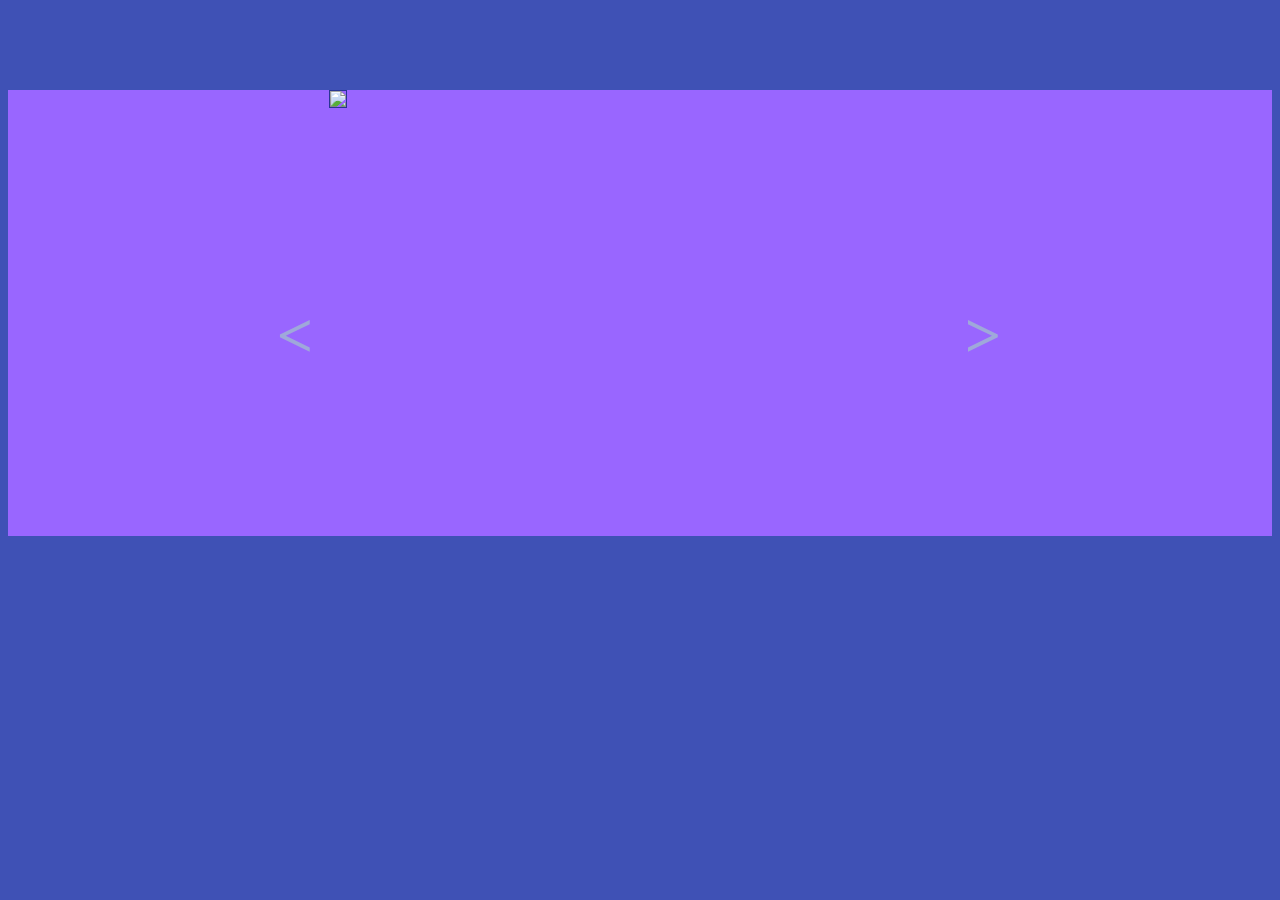
==== slideshow.html @ ff5d85be "s" ====
<!doctype html>

<html lang="en">
<head>
  <meta charset="utf-8">
  <link rel="shortcut icon" href="https://cdn4.iconfinder.com/data/icons/animals-15/512/Animals_Pinguin-512.png" type="image/x-icon">
  <title>Happy Birthday!</title>
  <meta name="description" content="Happy Birthday!">
  <meta name="author" content="SitePoint">
  <link rel="stylesheet" type="text/css" href="slideshow.css">
  <link rel="stylesheet" href="css/styles.css?v=1.0">

</head>

<body>
<div class="bg">
  <div class=container>
  <a href="#" class="arrowL">&lt;</a>
  <div id="slideshow">
    <div><img src="https://i.imgur.com/X0UvNeV.jpg?2"/></div>
    <div class="hidden"><img src="https://i.imgur.com/ZxjwC8G.jpg?1"/></div>
    <div class="hidden"><img src="https://i.imgur.com/DXVomQC.jpg?1"/></div>
    <div class="hidden"><img src="https://i.imgur.com/eau2JER.jpg?1"/></div>
    <div class="hidden"><img src="https://i.imgur.com/WFlx36I.jpg?1"/></div>
    <div class="hidden"><img src="https://i.imgur.com/meFxmUB.jpg?1"/></div>
    <div class="hidden"><img src="https://i.imgur.com/pouBcJB.jpg?1"/></div>
    <div class="hidden"><img src="https://i.imgur.com/qSmSYQO.jpg?1"/></div>
    <div class="hidden"><img src="https://i.imgur.com/1XRc6Ck.jpg?1"/></div>
    <div class="hidden"><img src="https://i.imgur.com/o6WXR2d.jpg?1"/></div>
    
    <script>
      var main = function() {
  var paused = false;

  $(".arrowR").click(function() {
    paused = true;
    $("#slideshow > div:first")
      .fadeOut(1000)
      .next()
      .fadeIn(1000)
      .end()
      .appendTo("#slideshow");
  });

  $(".arrowL").click(function() {
    paused = true;
    $("#slideshow > div:last")
      .fadeIn(1000)
      .prependTo("#slideshow")
      .next()
      .fadeOut(1000)
      .end();
  });

  setInterval(function() {
    if (paused === false) {
      $("#slideshow > div:first")
        .fadeOut(1000)
        .next()
        .fadeIn(1000)
        .end()
        .appendTo("#slideshow");
    }
  }, 5000);
};

$(document).ready(main);
</script>

  </div>
  <a href="#" class="arrowR">&gt;</a>
</div>
</div>


</body>
</html>
---- slideshow.css ----
html { 
  background-color: #3F51B5;
}

.hidden {
  display: none;
}

.bg {
  background-image:url(https://i.imgur.com/xmwhZ7k.jpg);
  background-size: auto;
  
  background-color: #9966ff;
  
  
}

.container {
  margin: 0;
  max-width: 750px;
  margin:10vh auto 0 auto;
}

.container > div {
  display: inline-block;
}

#slideshow {
  margin: 0;
  position: relative;
  width: 620px;
  height: 250px;
}

#slideshow > div {
  position: absolute;
  top: 0; 
  left: 0; 
  right: 0; 
  bottom: 0; 
}

#slideshow img {
  width: 100%;
  margin: 0;
  border: solid 1px #283593;
}

a {
  width: 40px;
  font-size: 64px;
  display: inline-block;
  color: #9FA8DA;
  text-decoration: none;
  text-align: center;
  vertical-align: middle;
  line-height: 400px;
  font-weight: bold;
  padding: 0 10px;
}
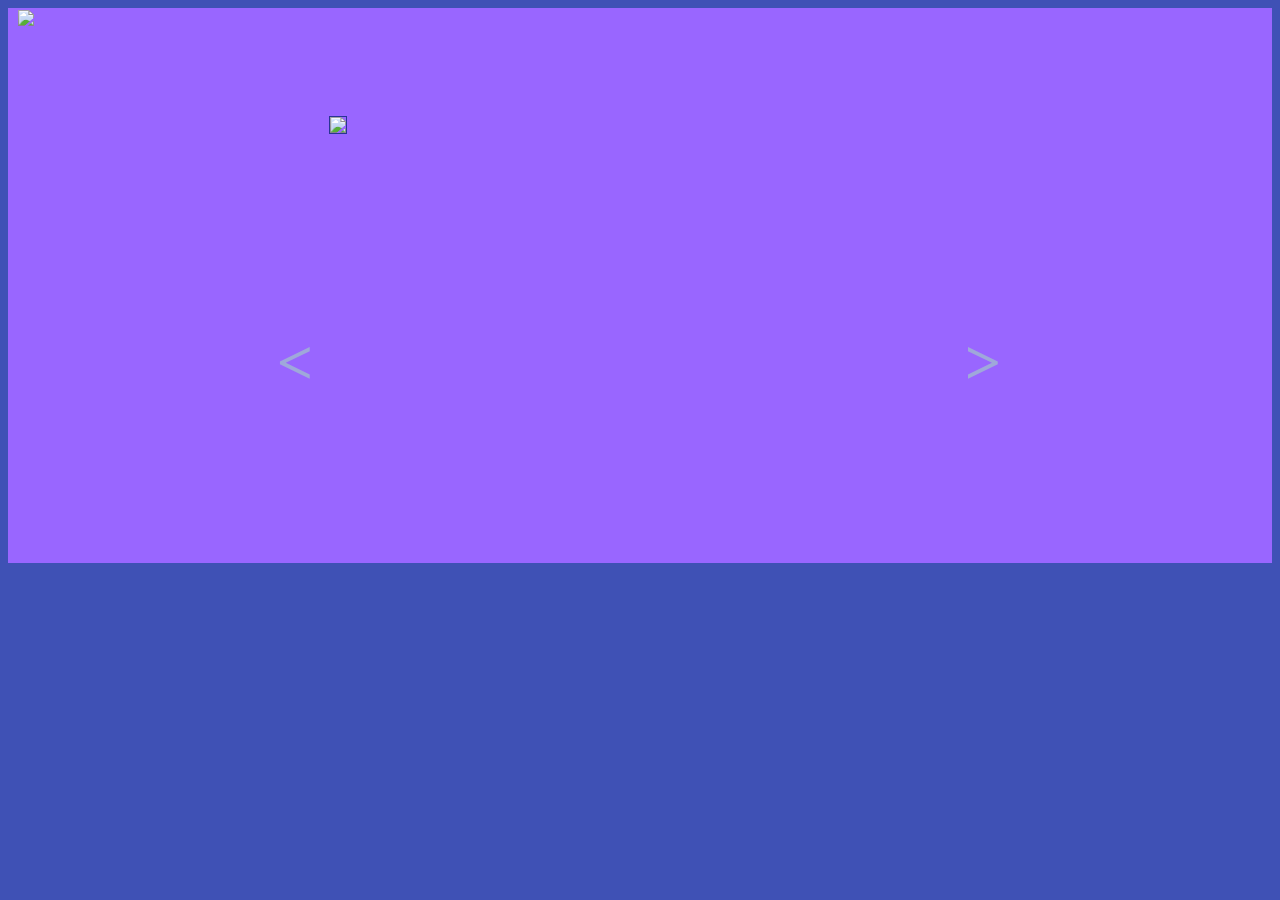
==== commit b780b1ea: "d" ====
--- a/slideshow.html
+++ b/slideshow.html
@@ -14,6 +14,9 @@
 
 <body>
 <div class="bg">
+  <div class="secret">
+  <a href="slideshow.html"> <img src="https://i.imgur.com/YcXcMyD.png"></a>
+</div>
   <div class=container>
   <a href="#" class="arrowL">&lt;</a>
   <div id="slideshow">
--- a/slideshow.css
+++ b/slideshow.css
@@ -13,6 +13,12 @@
   background-color: #9966ff;
   
   
+}
+
+.secret img {
+  float:left;
+  width: 50px;
+  height: auto;
 }
 
 .container {
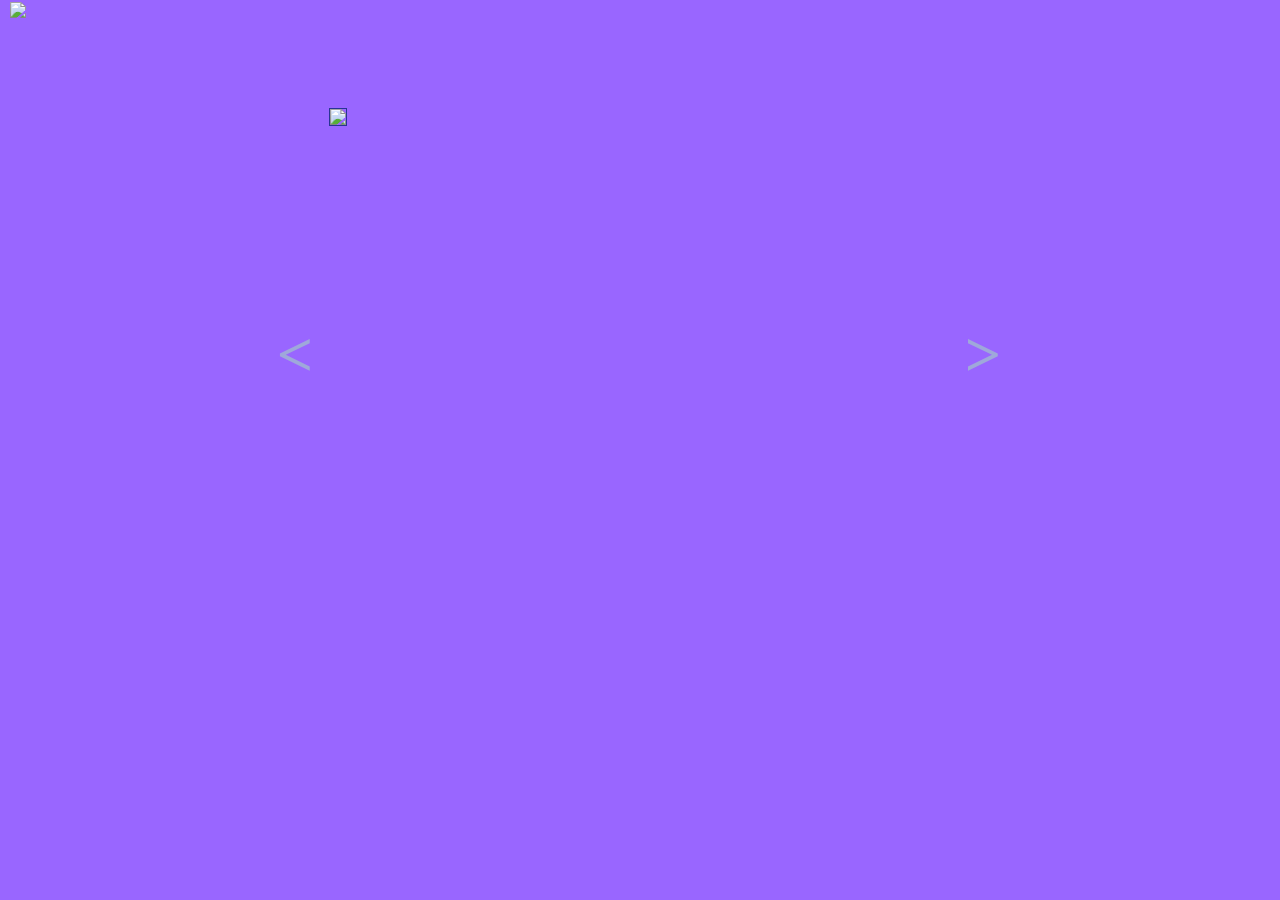
==== commit e6c4a08e: "s" ====
--- a/slideshow.html
+++ b/slideshow.html
@@ -12,11 +12,11 @@
 
 </head>
 
-<body>
-<div class="bg">
+<body class="bg">
+
   <div class="secret">
-  <a href="slideshow.html"> <img src="https://i.imgur.com/YcXcMyD.png"></a>
-</div>
+  <a href="index.html"> <img src="https://i.imgur.com/YcXcMyD.png"></a>
+  </div>
   <div class=container>
   <a href="#" class="arrowL">&lt;</a>
   <div id="slideshow">
@@ -73,7 +73,7 @@
   </div>
   <a href="#" class="arrowR">&gt;</a>
 </div>
-</div>
+
 
 
 </body>
--- a/slideshow.css
+++ b/slideshow.css
@@ -1,10 +1,15 @@
-html { 
-  background-color: #3F51B5;
+* {
+  background-color: none;
+  margin: 0;
+  padding: 0;
 }
 
-.hidden {
-  display: none;
+html, body {
+  
+  background-color: transparent;
 }
+
+
 
 .bg {
   background-image:url(https://i.imgur.com/xmwhZ7k.jpg);
@@ -17,14 +22,18 @@
 
 .secret img {
   float:left;
-  width: 50px;
+  width: 50px !important;
   height: auto;
+}
+
+.hidden {
+  display: none;
 }
 
 .container {
   margin: 0;
   max-width: 750px;
-  margin:10vh auto 0 auto;
+  margin: 10vh auto 0 auto;
 }
 
 .container > div {
@@ -40,10 +49,10 @@
 
 #slideshow > div {
   position: absolute;
-  top: 0; 
-  left: 0; 
-  right: 0; 
-  bottom: 0; 
+  top: 0;
+  left: 0;
+  right: 0;
+  bottom: 0;
 }
 
 #slideshow img {
@@ -56,7 +65,7 @@
   width: 40px;
   font-size: 64px;
   display: inline-block;
-  color: #9FA8DA;
+  color: #9fa8da;
   text-decoration: none;
   text-align: center;
   vertical-align: middle;
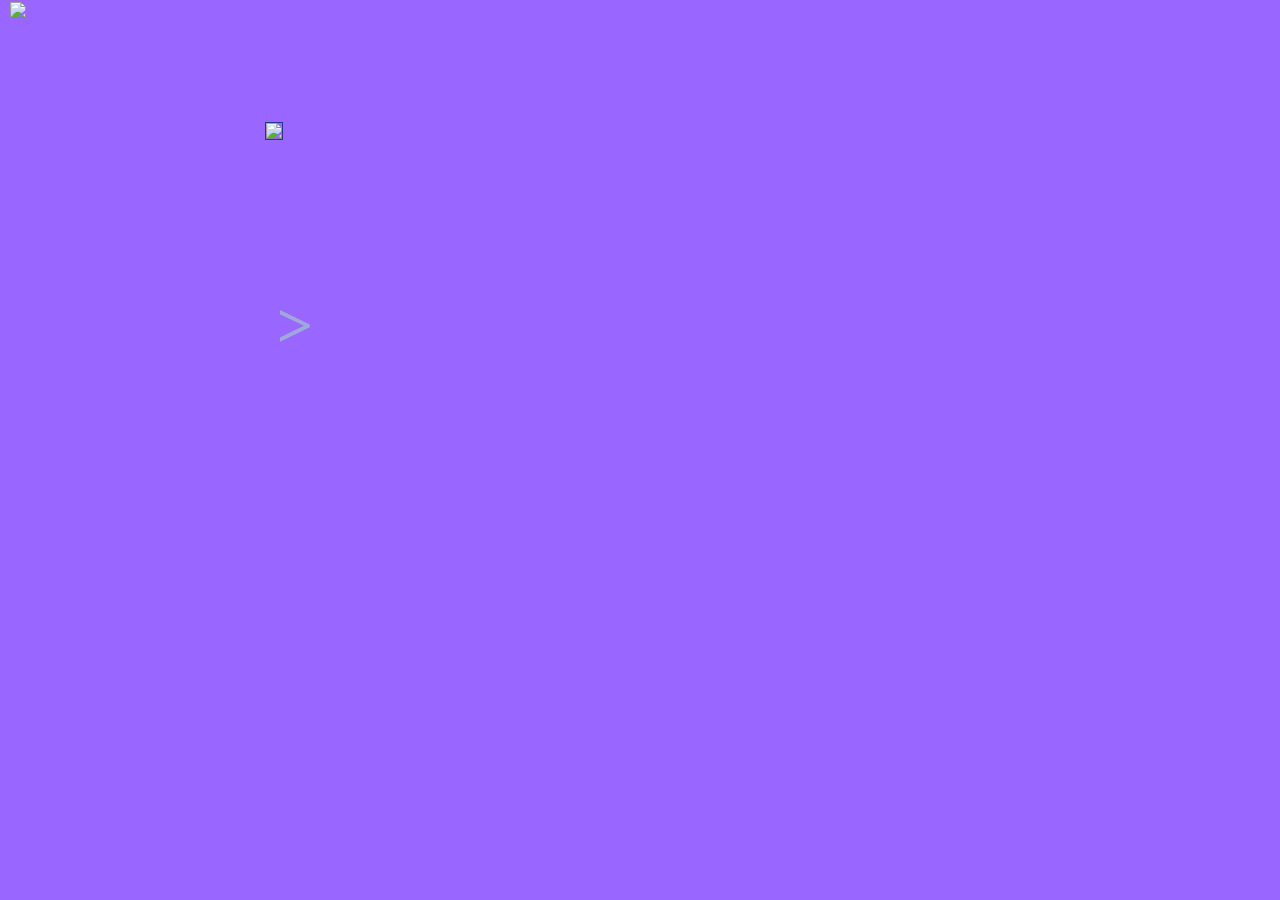
==== commit 47376fdd: "s" ====
--- a/slideshow.html
+++ b/slideshow.html
@@ -9,7 +9,7 @@
   <meta name="author" content="SitePoint">
   <link rel="stylesheet" type="text/css" href="slideshow.css">
   <link rel="stylesheet" href="css/styles.css?v=1.0">
-
+  <script src="//cdnjs.cloudflare.com/ajax/libs/jquery/2.1.3/jquery.min.js"></script>
 </head>
 
 <body class="bg">
@@ -18,7 +18,7 @@
   <a href="index.html"> <img src="https://i.imgur.com/YcXcMyD.png"></a>
   </div>
   <div class=container>
-  <a href="#" class="arrowL">&lt;</a>
+  
   <div id="slideshow">
     <div><img src="https://i.imgur.com/X0UvNeV.jpg?2"/></div>
     <div class="hidden"><img src="https://i.imgur.com/ZxjwC8G.jpg?1"/></div>
--- a/slideshow.css
+++ b/slideshow.css
@@ -26,6 +26,8 @@
   height: auto;
 }
 
+
+
 .hidden {
   display: none;
 }
@@ -43,8 +45,8 @@
 #slideshow {
   margin: 0;
   position: relative;
-  width: 620px;
-  height: 250px;
+  width: 1200px;
+  height: auto;
 }
 
 #slideshow > div {
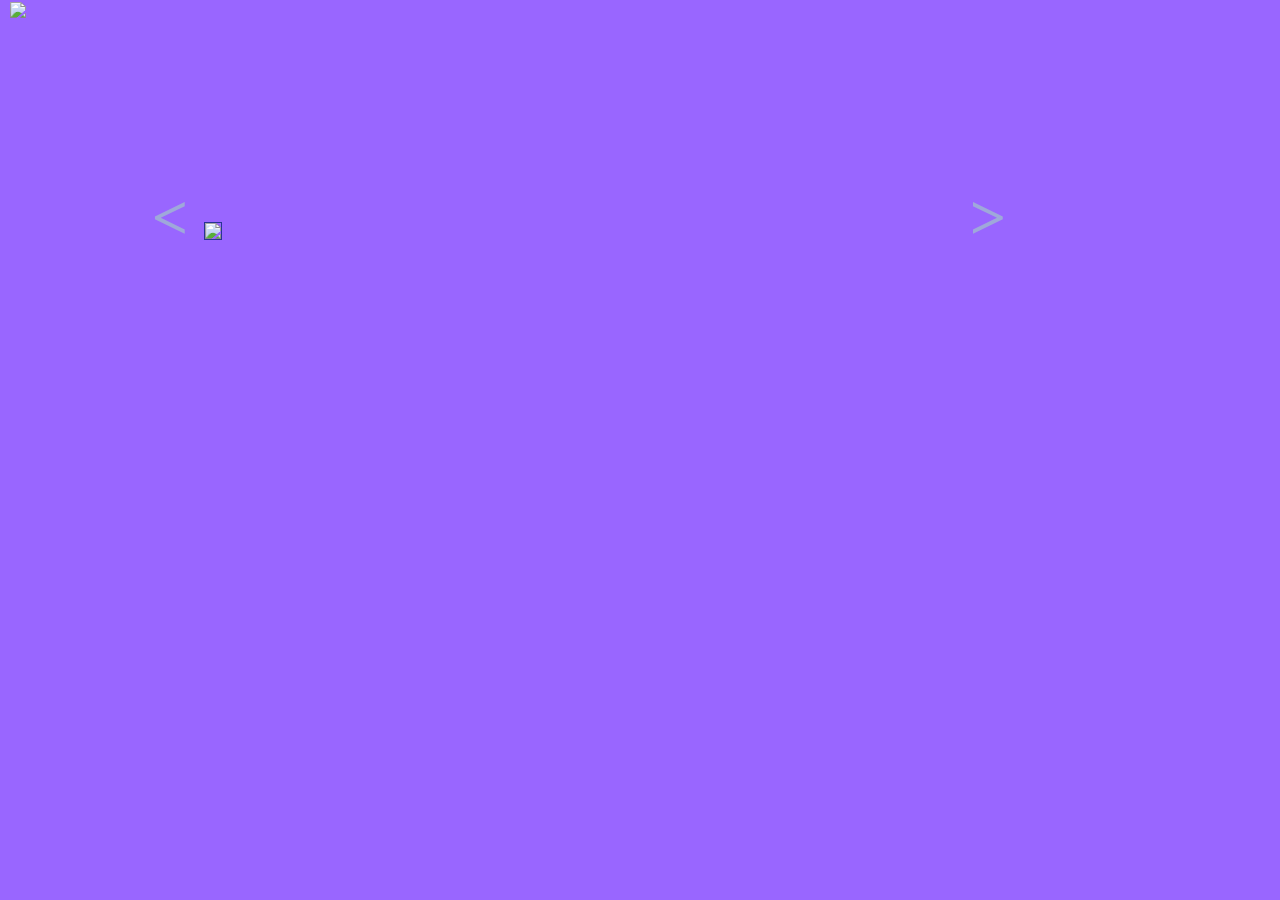
==== commit dc02500f: "s" ====
--- a/slideshow.html
+++ b/slideshow.html
@@ -18,7 +18,7 @@
   <a href="index.html"> <img src="https://i.imgur.com/YcXcMyD.png"></a>
   </div>
   <div class=container>
-  
+  <a href="#" class="arrowL">&lt;</a>
   <div id="slideshow">
     <div><img src="https://i.imgur.com/X0UvNeV.jpg?2"/></div>
     <div class="hidden"><img src="https://i.imgur.com/ZxjwC8G.jpg?1"/></div>
--- a/slideshow.css
+++ b/slideshow.css
@@ -34,8 +34,8 @@
 
 .container {
   margin: 0;
-  max-width: 750px;
-  margin: 10vh auto 0 auto;
+  max-width: 1000px;
+  margin: auto;
 }
 
 .container > div {
@@ -45,7 +45,8 @@
 #slideshow {
   margin: 0;
   position: relative;
-  width: 1200px;
+  max-width: 1000px;
+  min-width: 750px;
   height: auto;
 }
 
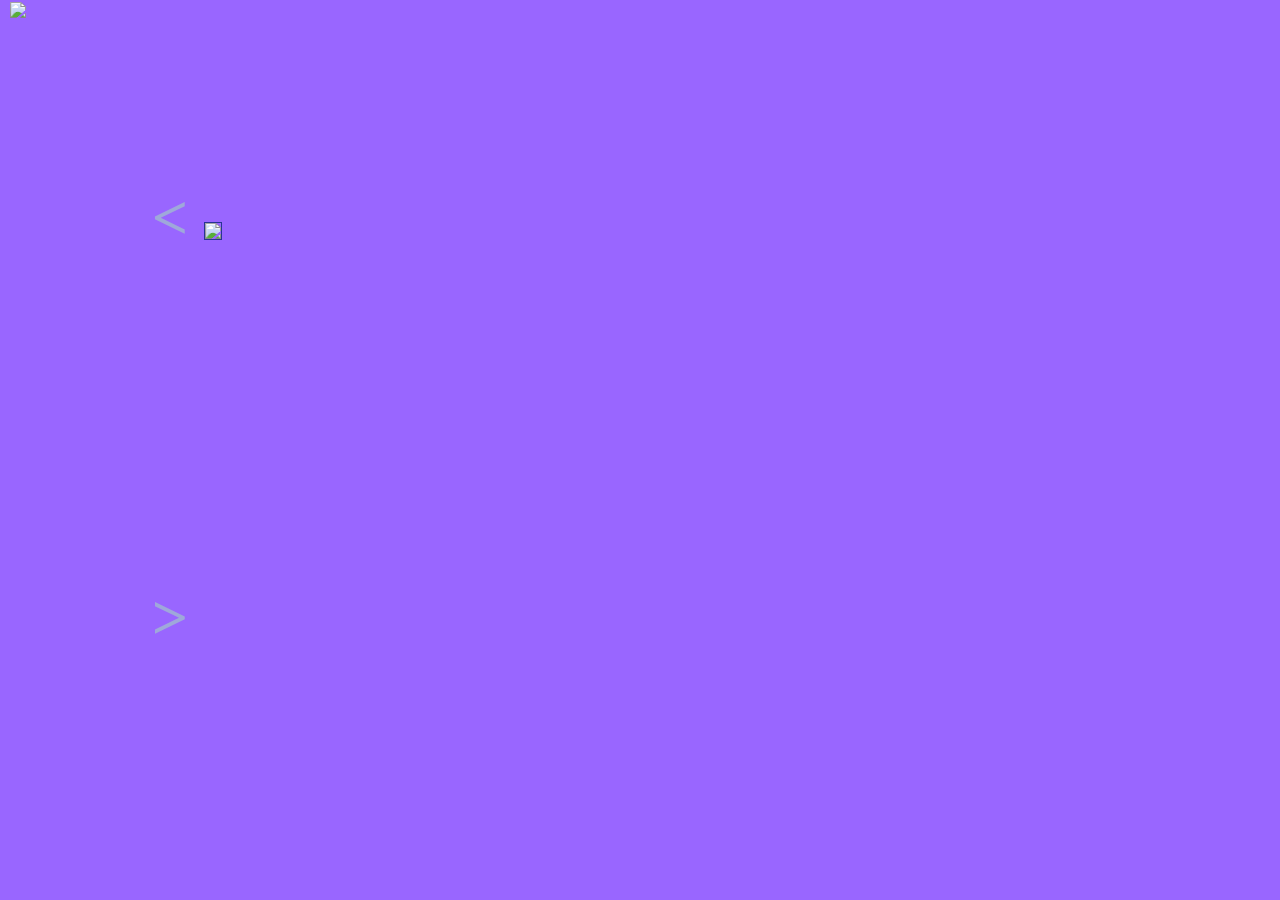
==== commit dd23c642: "s" ====
--- a/slideshow.html
+++ b/slideshow.html
@@ -64,7 +64,7 @@
         .end()
         .appendTo("#slideshow");
     }
-  }, 5000);
+  }, 30000);
 };
 
 $(document).ready(main);
--- a/slideshow.css
+++ b/slideshow.css
@@ -46,7 +46,7 @@
   margin: 0;
   position: relative;
   max-width: 1000px;
-  min-width: 750px;
+  min-width: 900px;
   height: auto;
 }
 
